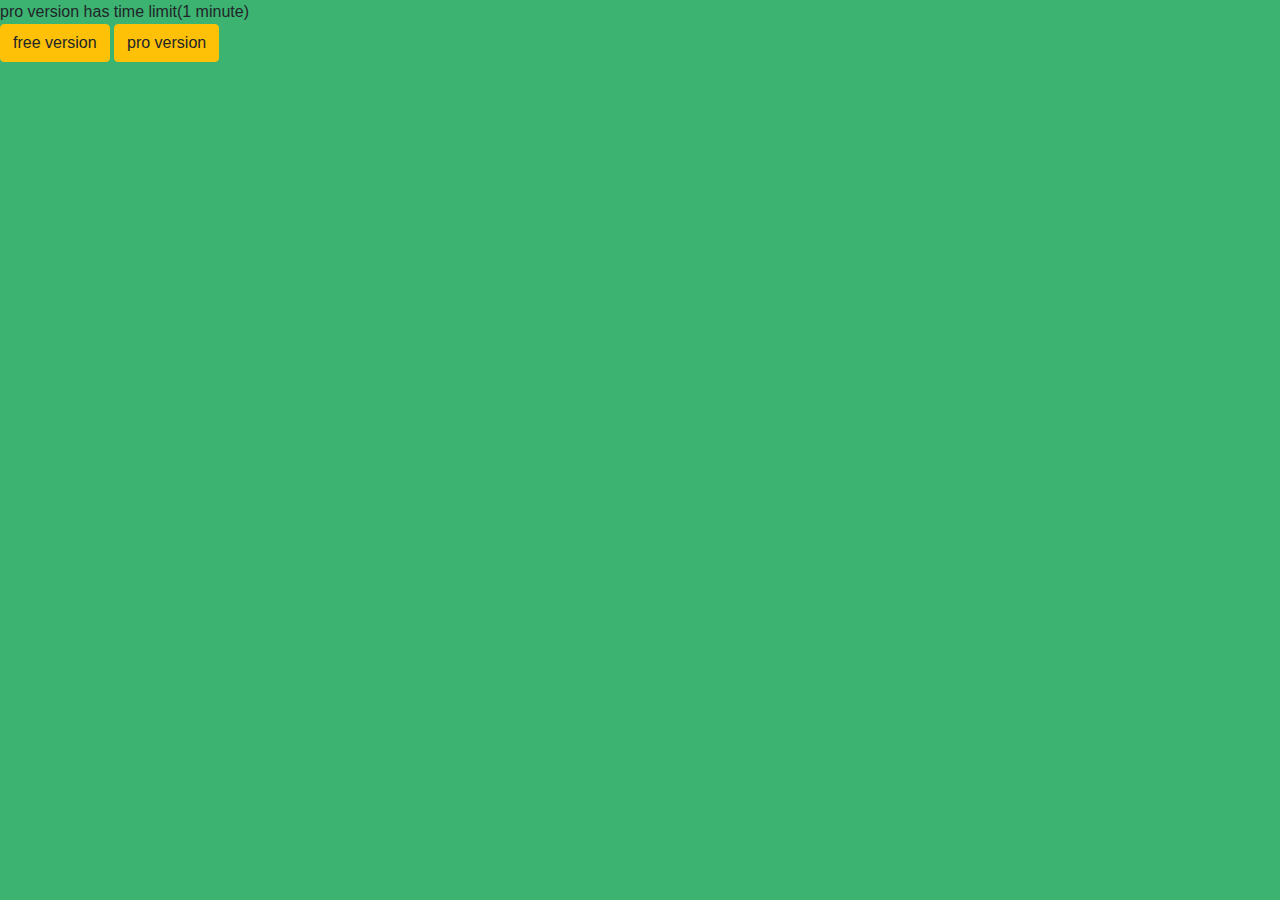
==== index.html @ f02ae30e "uy" ====
<!DOCTYPE html>
<html lang="en" dir="ltr">
  <head>pro version has time limit(1 minute)
    <meta charset="utf-8"><link href="style.css" type="text/css" rel="stylesheet">    <link rel="stylesheet" href="https://stackpath.bootstrapcdn.com/bootstrap/4.4.1/css/bootstrap.min.css" integrity="sha384-Vkoo8x4CGsO3+Hhxv8T/Q5PaXtkKtu6ug5TOeNV6gBiFeWPGFN9MuhOf23Q9Ifjh" crossorigin="anonymous">
    <title>text color</title>
  </head>
  <body style="background-color:MediumSeaGreen;" class="ortala">
    <br>
        <button type="btn5" onclick="window.location='pro.html';"class="btn btn-warning">free version</button>
            <button type="btn5" onclick="window.location='el.html';"class="btn btn-warning">pro version</button>

  </body>

</html>
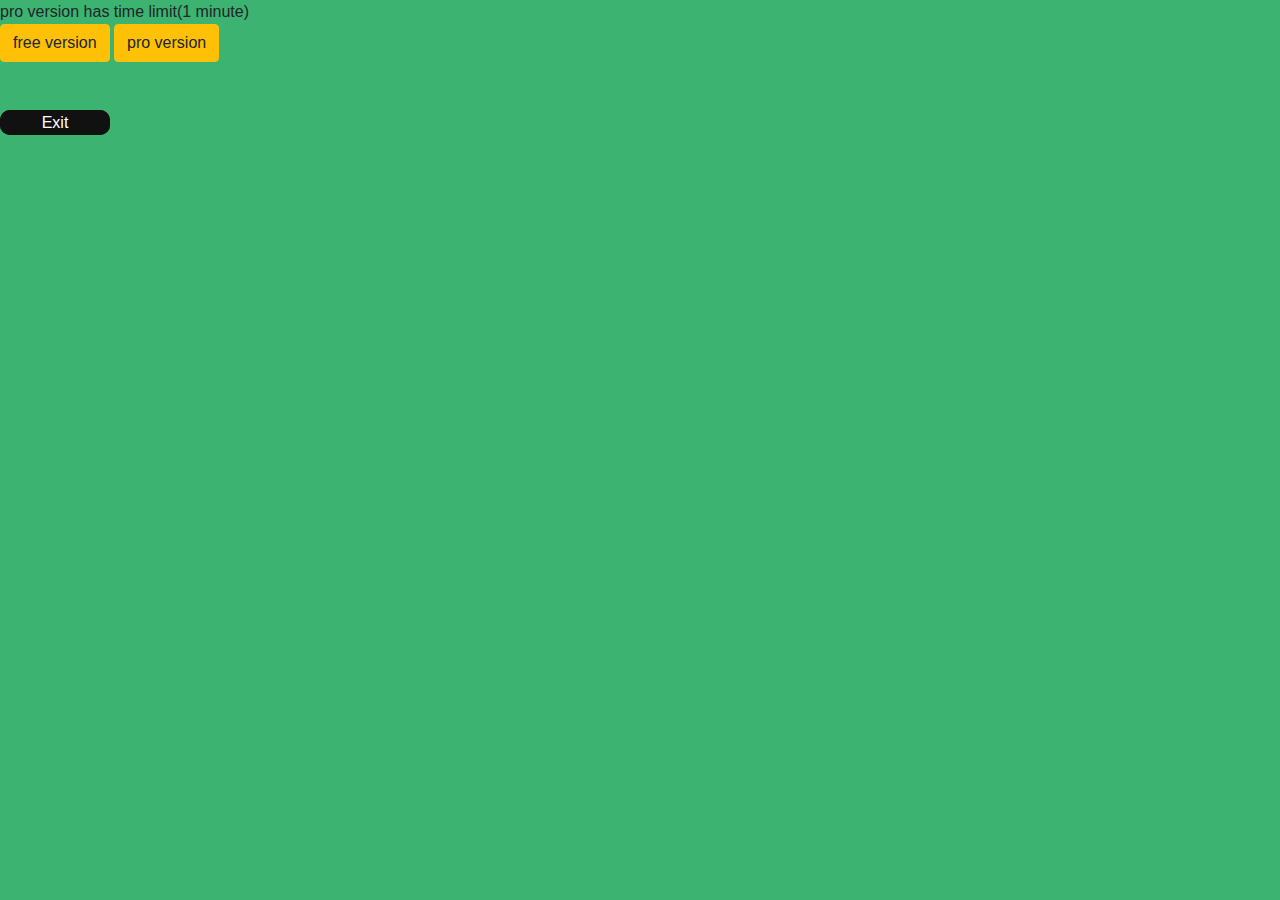
==== commit c6af094e: "Update index.html" ====
--- a/index.html
+++ b/index.html
@@ -8,7 +8,73 @@
     <br>
         <button type="btn5" onclick="window.location='pro.html';"class="btn btn-warning">free version</button>
             <button type="btn5" onclick="window.location='el.html';"class="btn btn-warning">pro version</button>
+<br>
+    <br>
+    <br>
+        <button class="glow-on-hover" type="button" onclick="window.location='https://ag1910.github.io/ag1910sites/';">Exit</button>
+    <style>
 
+    .glow-on-hover {
+        width: 110px;
+        height: 25px;
+        border: none;
+        outline: none;
+        color: #fff;
+        background: #111;
+        cursor: pointer;
+        position: relative;
+        z-index: 0;
+        border-radius: 10px;
+    }
+
+    .glow-on-hover:before {
+        content: '';
+        background: linear-gradient(45deg, #ff0000, #ff7300, #fffb00, #48ff00, #00ffd5, #002bff, #7a00ff, #ff00c8, #ff0000);
+        position: absolute;
+        top: -2px;
+        left:-2px;
+        background-size: 400%;
+        z-index: -1;
+        filter: blur(5px);
+        width: calc(100% + 4px);
+        height: calc(100% + 4px);
+        animation: glowing 20s linear infinite;
+        opacity: 0;
+        transition: opacity .3s ease-in-out;
+        border-radius: 10px;
+    }
+
+    .glow-on-hover:active {
+        color: #000
+    }
+
+    .glow-on-hover:active:after {
+        background: transparent;
+    }
+
+    .glow-on-hover:hover:before {
+        opacity: 1;
+    }
+
+    .glow-on-hover:after {
+        z-index: -1;
+        content: '';
+        position: absolute;
+        width: 100%;
+        height: 100%;
+        background: #111;
+        left: 0;
+        top: 0;
+        border-radius: 10px;
+    }
+
+    @keyframes glowing {
+        0% { background-position: 0 0; }
+        50% { background-position: 400% 0; }
+        100% { background-position: 0 0; }
+    }
+
+    </style>
   </body>
 
 </html>
